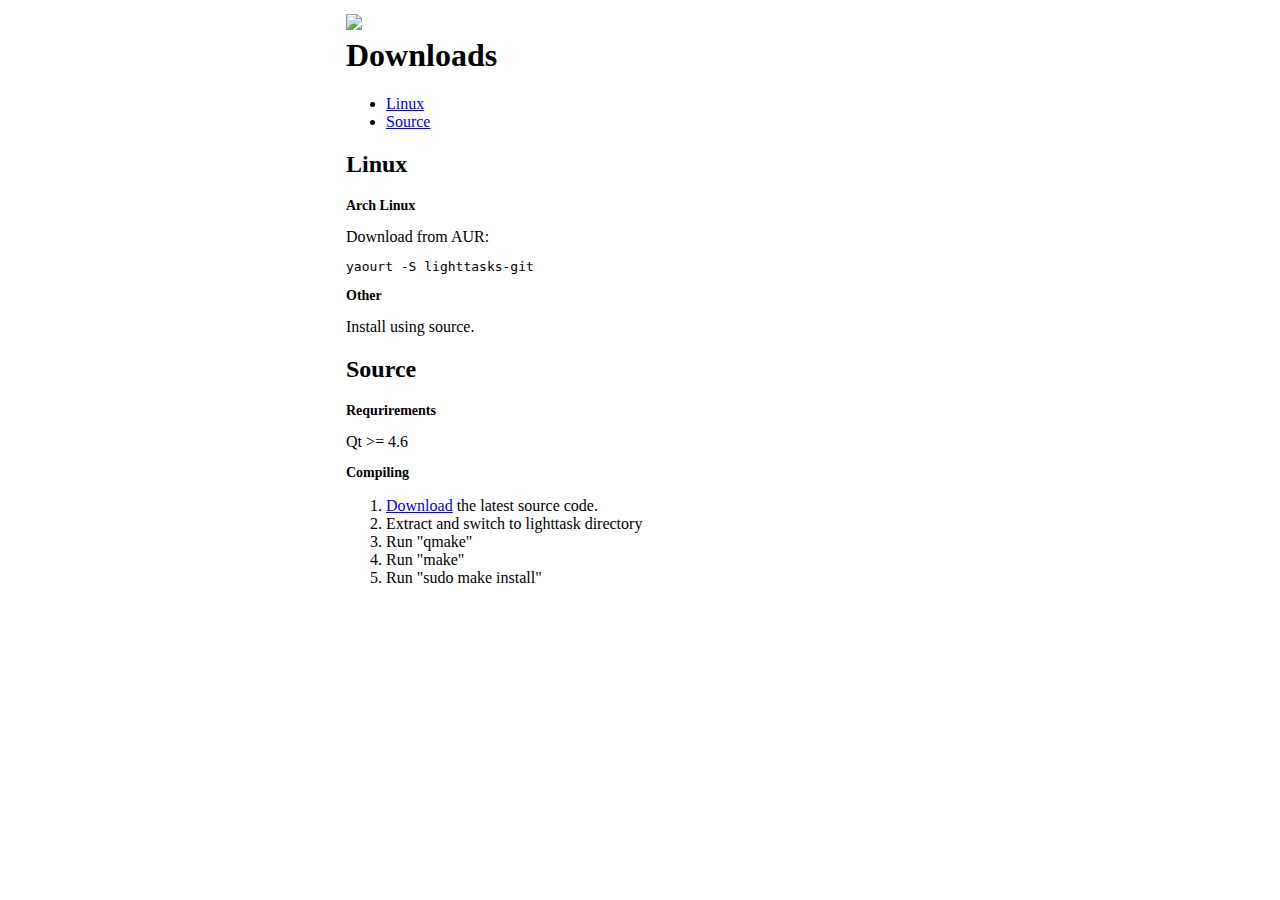
==== download.html @ 5dbd85c8 "Updated the compilation instructions" ====
<html>

  <head>

    <style type="text/css">
      p {
        font-family: Sans;
      }

      h3 {
        font-size: 14;
      }
    </style>

  </head>

  <body>
    <center>
            <table width="600" cellspacing="5">
              <tr>
                <td>
                  <img src="logo.png">
                </td>
              </tr>
              <tr>
                <td valign="top">
                  <p>
                  <h1>Downloads</h1>
                  <ul>
                    <li><a href="#linux">Linux</a></li>
                    <li><a href="#source">Source</a></li>
                  </ul>
                  </p>

                  <p>
                  <h2><a name="linux">Linux</a></h2>
                  <h3>Arch Linux</h3>
                  Download from AUR:
                  <pre>yaourt -S lighttasks-git</pre>
                  <h3>Other</h3>
                  Install using source.

                  </p>

                  <p>
                  <h2>Source</h2>
                  <h3>Requrirements</h3>
                  Qt >= 4.6
                  <h3>Compiling</h3>
                  <ol>
                    <li><a href="https://github.com/priomsrb/lighttasks/tarball/master">Download</a> the latest source code.</li>
                    <li>Extract and switch to lighttask directory</li>
                    <li>Run "qmake"</li>
                    <li>Run "make"</li>
                    <li>Run "sudo make install"</li>
                  </ol>
                  </p>

                  <p>
                </td>
              </tr>
            </table>
          </center>
  </body>

</html>
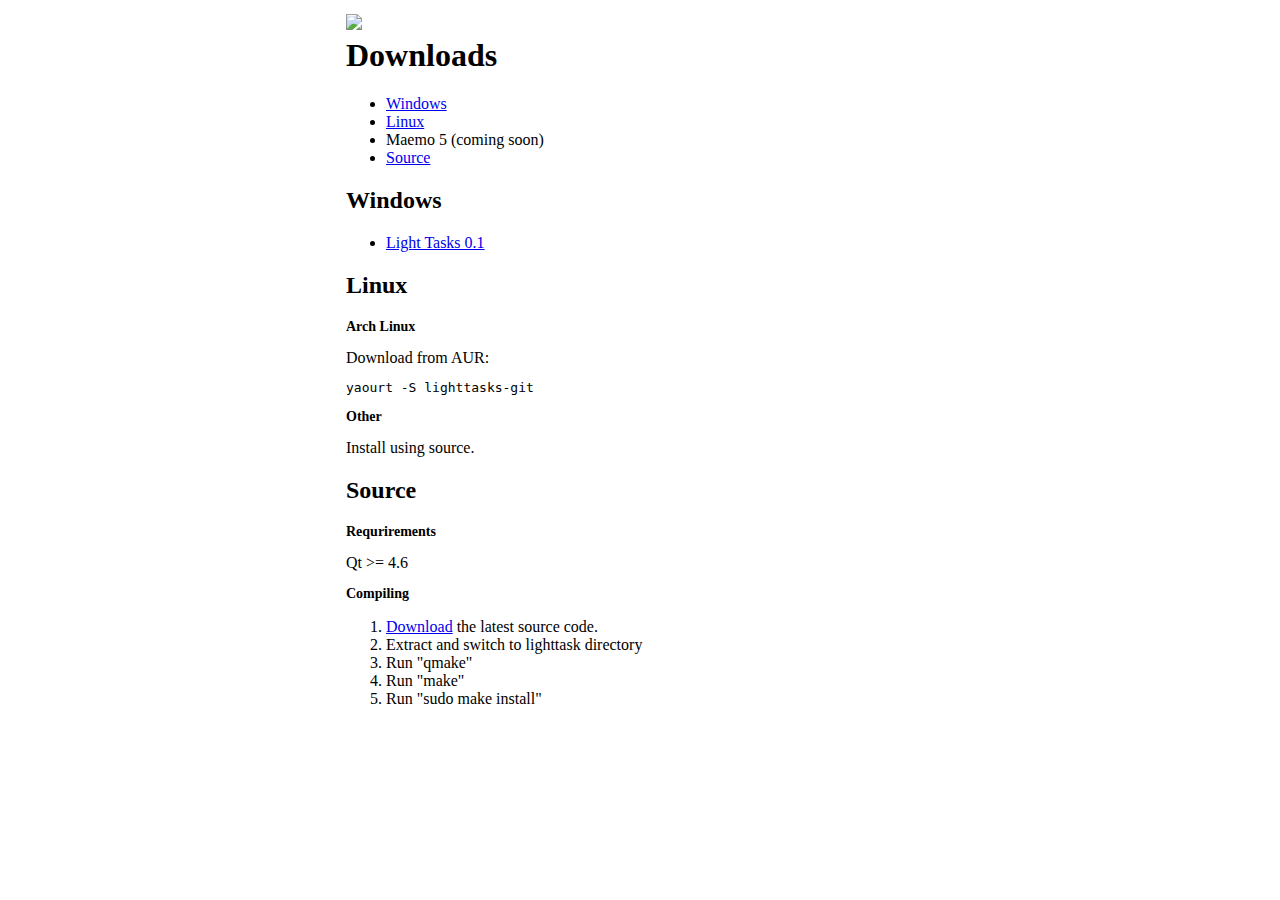
==== commit ad4e618a: "Added windows download to the download page" ====
--- a/download.html
+++ b/download.html
@@ -11,6 +11,20 @@
         font-size: 14;
       }
     </style>
+
+    <script type="text/javascript">
+
+      var _gaq = _gaq || [];
+      _gaq.push(['_setAccount', 'UA-29607231-1']);
+      _gaq.push(['_trackPageview']);
+
+      (function() {
+       var ga = document.createElement('script'); ga.type = 'text/javascript'; ga.async = true;
+       ga.src = ('https:' == document.location.protocol ? 'https://ssl' : 'http://www') + '.google-analytics.com/ga.js';
+       var s = document.getElementsByTagName('script')[0]; s.parentNode.insertBefore(ga, s);
+       })();
+
+     </script>
 
   </head>
 
@@ -27,11 +41,22 @@
                   <p>
                   <h1>Downloads</h1>
                   <ul>
+                    <li><a href="#windows">Windows</a></li>
                     <li><a href="#linux">Linux</a></li>
+                    <li>Maemo 5 (coming soon)</li>
                     <li><a href="#source">Source</a></li>
                   </ul>
                   </p>
-
+                  
+                  <p>
+                  <h2><a name="windows">Windows</a></h2>
+                  <ul>
+                  <li>
+                  <a href="https://github.com/downloads/priomsrb/lighttasks/lighttasks-0.1-win.zip">Light Tasks 0.1</a>
+                  </li>
+                  </ul>
+                  </p>
+                  
                   <p>
                   <h2><a name="linux">Linux</a></h2>
                   <h3>Arch Linux</h3>
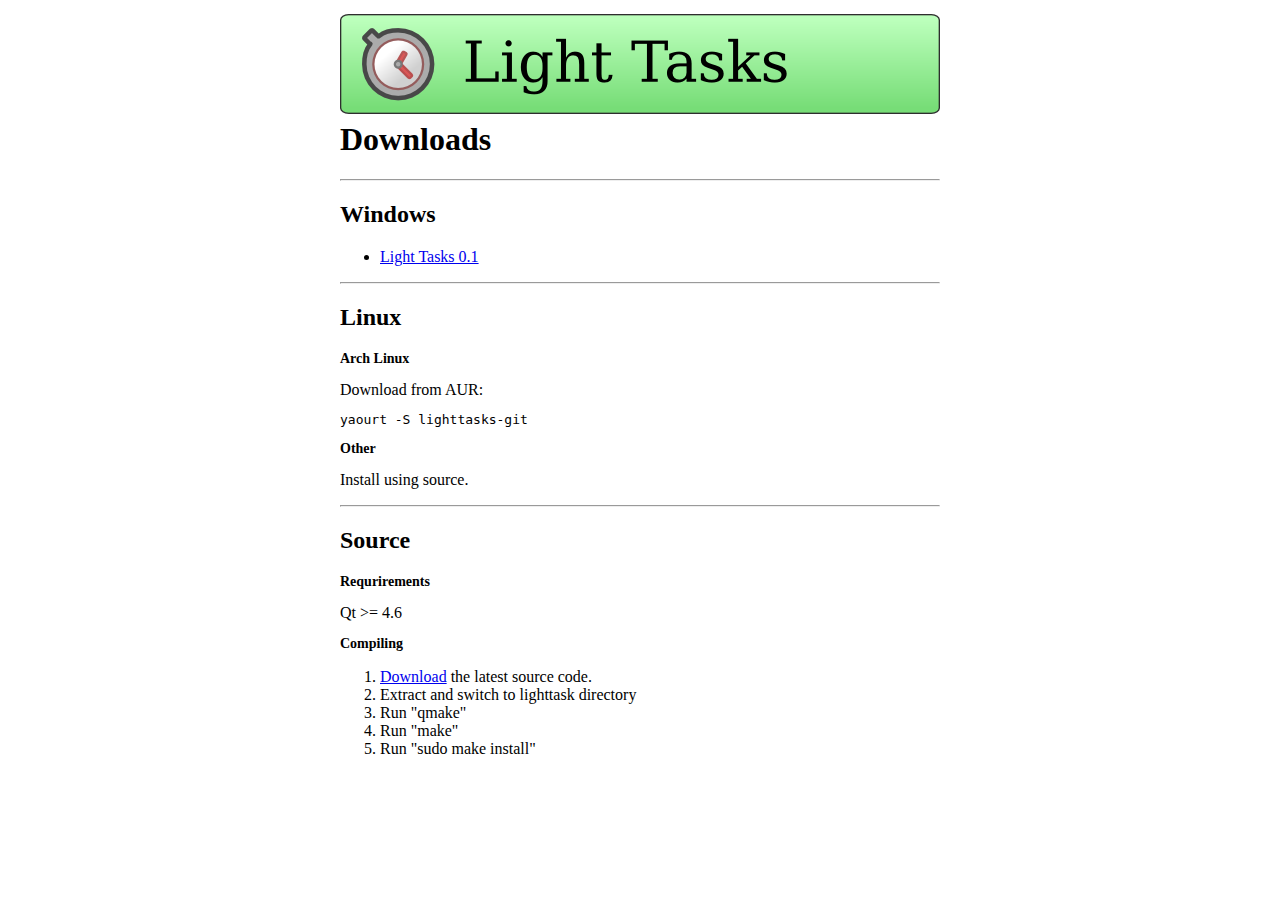
==== commit 24ca91b1: "Merge branch 'gh-pages' of github.com:priomsrb/lighttasks" ====
--- a/download.html
+++ b/download.html
@@ -40,13 +40,17 @@
                 <td valign="top">
                   <p>
                   <h1>Downloads</h1>
+                  <!--
                   <ul>
                     <li><a href="#windows">Windows</a></li>
                     <li><a href="#linux">Linux</a></li>
                     <li>Maemo 5 (coming soon)</li>
                     <li><a href="#source">Source</a></li>
                   </ul>
+                  -->
                   </p>
+                  
+                  <hr>
                   
                   <p>
                   <h2><a name="windows">Windows</a></h2>
@@ -57,6 +61,8 @@
                   </ul>
                   </p>
                   
+                  <hr>
+                  
                   <p>
                   <h2><a name="linux">Linux</a></h2>
                   <h3>Arch Linux</h3>
@@ -64,9 +70,10 @@
                   <pre>yaourt -S lighttasks-git</pre>
                   <h3>Other</h3>
                   Install using source.
-
                   </p>
 
+                  <hr>
+                  
                   <p>
                   <h2>Source</h2>
                   <h3>Requrirements</h3>
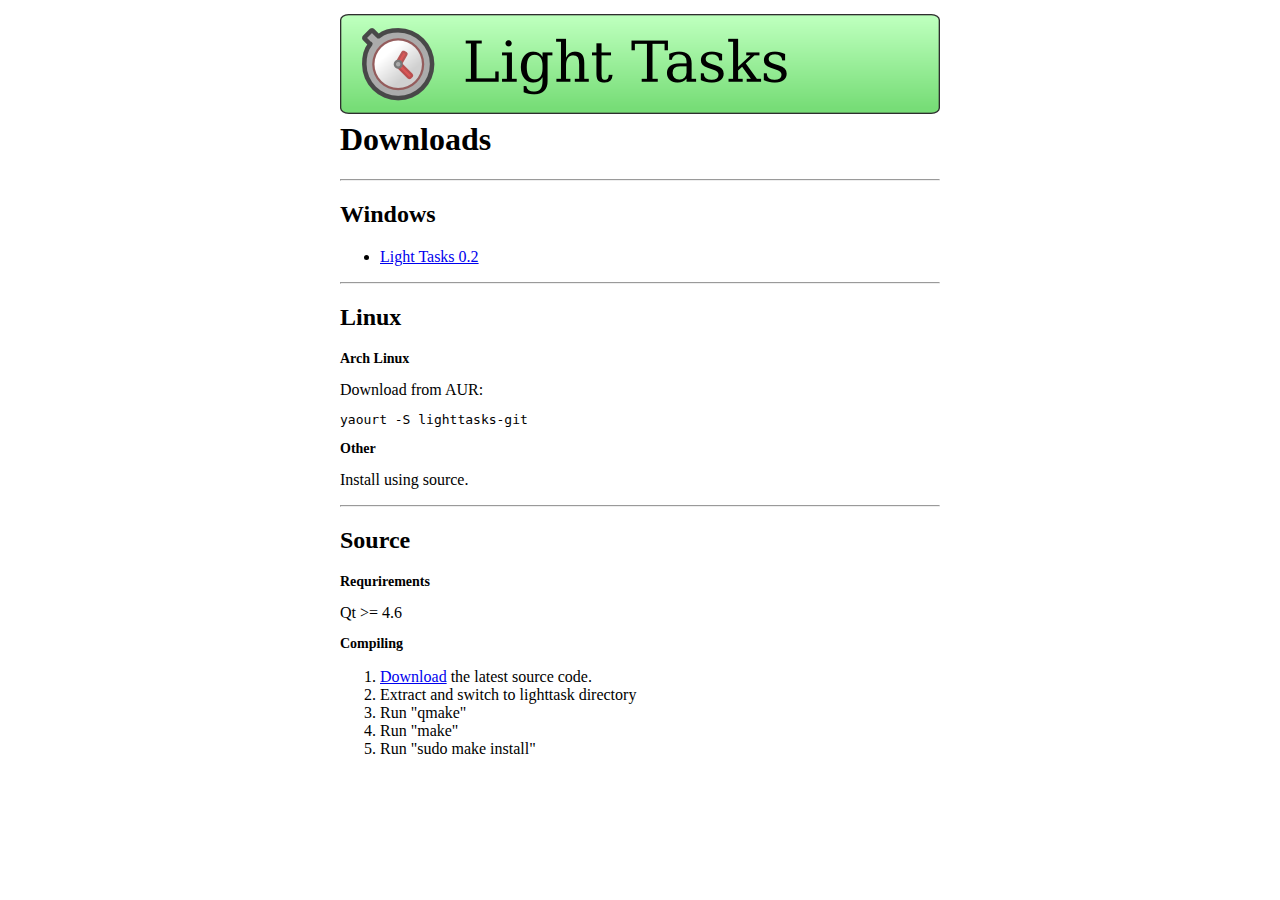
==== commit 45d9f40a: "Made the windows download version 0.2" ====
--- a/download.html
+++ b/download.html
@@ -4,7 +4,7 @@
 
     <style type="text/css">
       p {
-        font-family: Sans;
+        font-family: "Verdana",Sans;
       }
 
       h3 {
@@ -56,7 +56,7 @@
                   <h2><a name="windows">Windows</a></h2>
                   <ul>
                   <li>
-                  <a href="https://github.com/downloads/priomsrb/lighttasks/lighttasks-0.1-win.zip">Light Tasks 0.1</a>
+                  <a href="https://github.com/downloads/priomsrb/lighttasks/lighttasks-0.2-win.zip">Light Tasks 0.2</a>
                   </li>
                   </ul>
                   </p>
